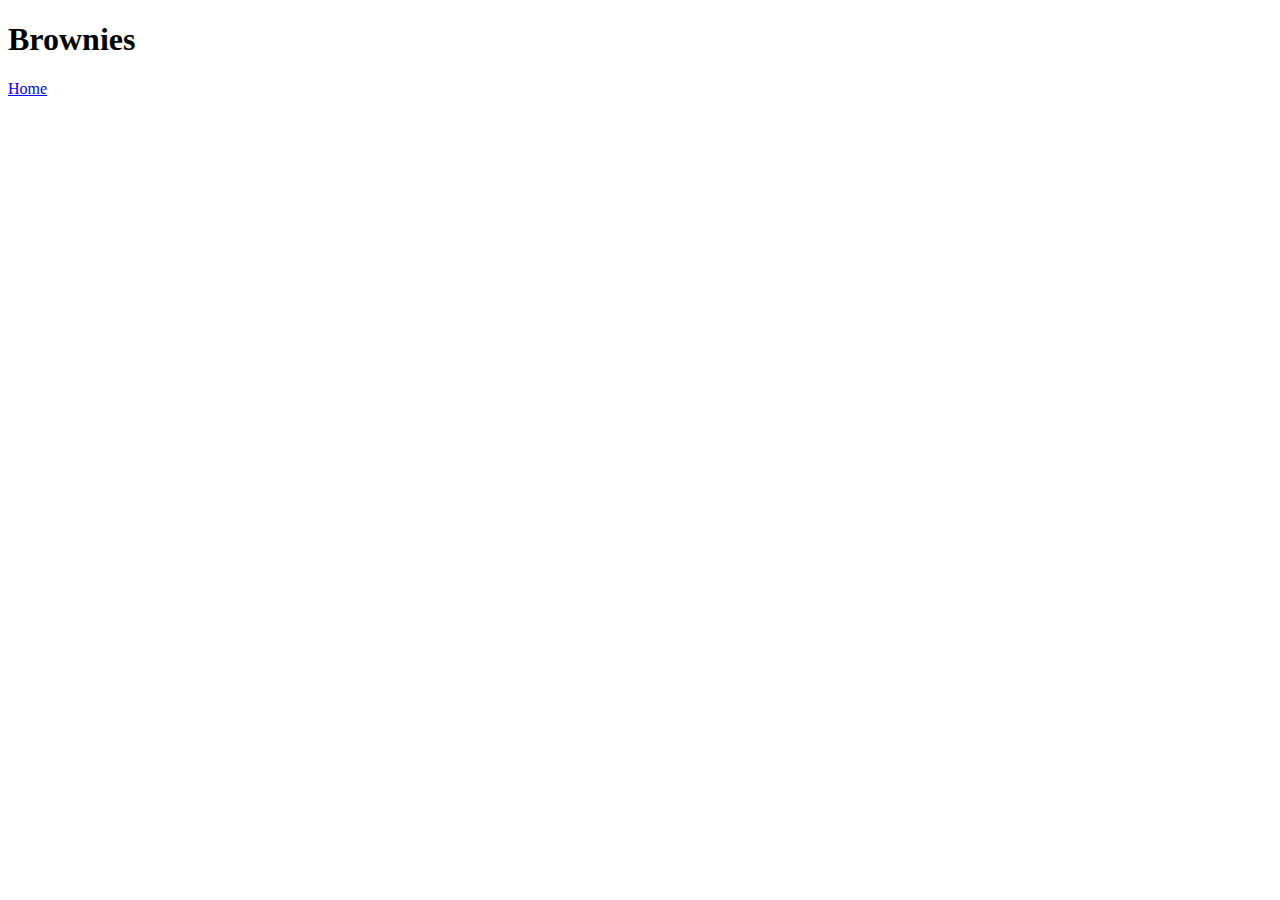
==== recipes/brownies.html @ 0313d92e "Create brownies.html and pizza.html. Update index.html" ====
<!DOCTYPE html>
<html lang="en">
    <head>
        <meta charset="UTF-8" />
        <meta http-equiv="X-UA-Compatible" content="IE=edge" />
        <meta name="viewport" content="width=device-width, initial-scale=1.0" />
        <title>Brownies</title>
    </head>
    <body>
        <h1>Brownies</h1>
        <p>
            <a href="../index.html">Home</a>
        </p>
    </body>
    </body>
</html>
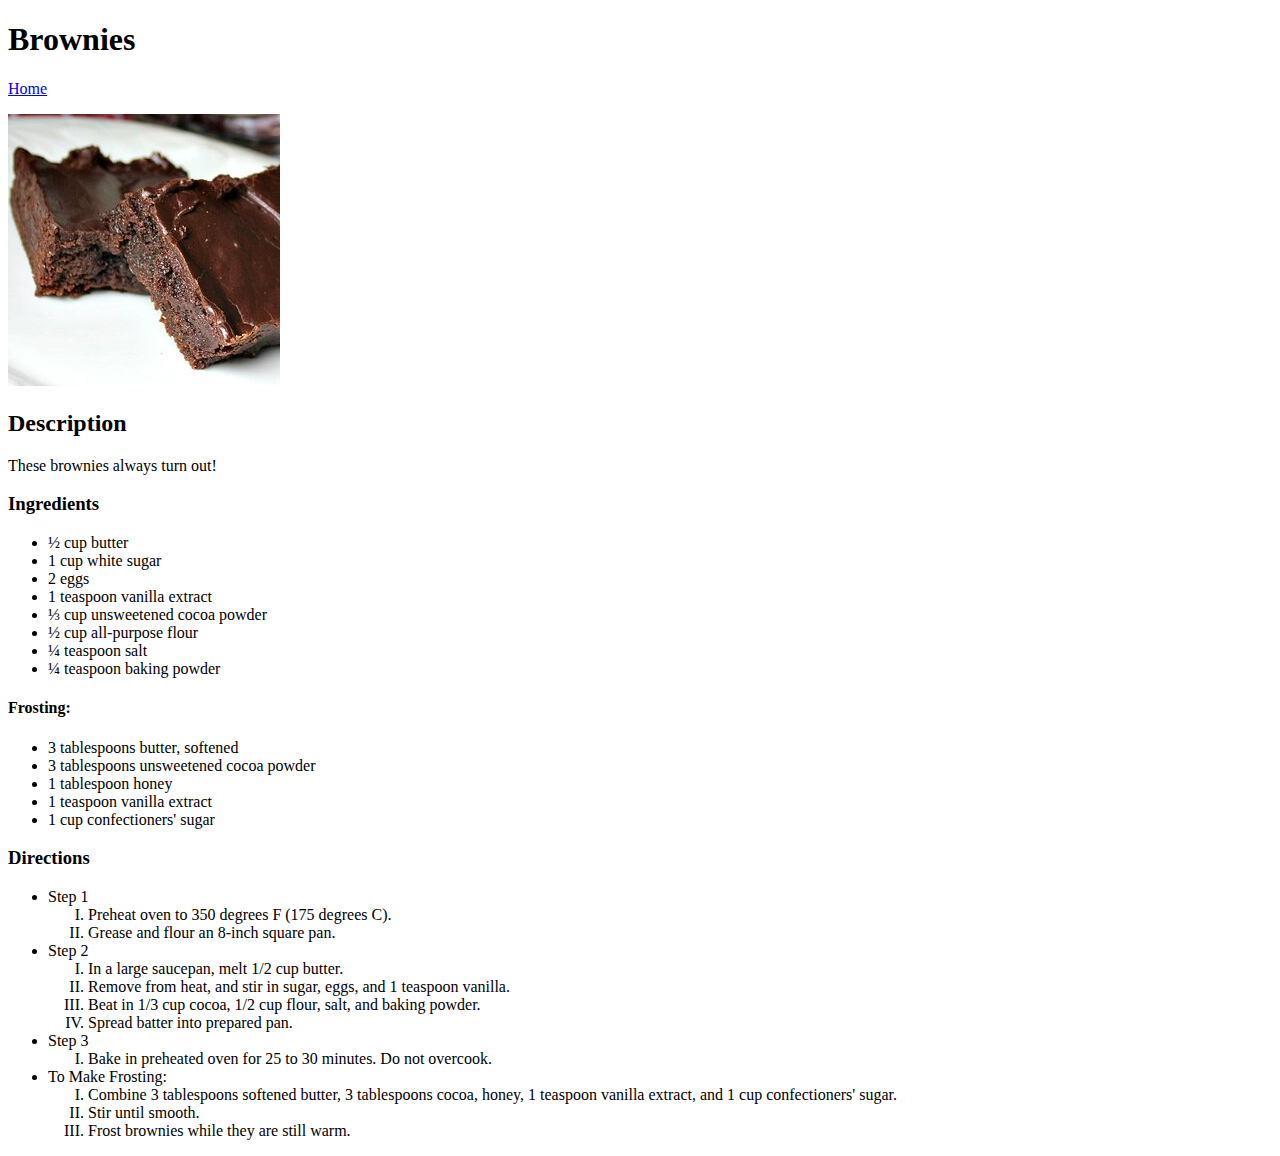
==== commit 7bbbd2dc: "Complete brownies.html and pizza.html" ====
--- a/recipes/brownies.html
+++ b/recipes/brownies.html
@@ -11,6 +11,63 @@
         <p>
             <a href="../index.html">Home</a>
         </p>
-    </body>
+        <img src="images/brownies.jpg" alt="Delicious Brownies" />
+
+        <h2>Description</h2>
+        <p>These brownies always turn out!</p>
+        <h3>Ingredients</h3>
+        <ul>
+            <li>½ cup butter</li>
+            <li>1 cup white sugar</li>
+            <li>2 eggs</li>
+            <li>1 teaspoon vanilla extract</li>
+            <li>⅓ cup unsweetened cocoa powder</li>
+            <li>½ cup all-purpose flour</li>
+            <li>¼ teaspoon salt</li>
+            <li>¼ teaspoon baking powder</li>
+        </ul>
+        <h4>Frosting:</h4>
+        <ul>
+            <li>3 tablespoons butter, softened</li>
+            <li>3 tablespoons unsweetened cocoa powder</li>
+            <li>1 tablespoon honey</li>
+            <li>1 teaspoon vanilla extract</li>
+            <li>1 cup confectioners' sugar</li>
+        </ul>
+        <h3>Directions</h3>
+        <ul>
+            <li>
+                Step 1
+                <ol type="I">
+                    <li>Preheat oven to 350 degrees F (175 degrees C).</li>
+                    <li>Grease and flour an 8-inch square pan.</li>
+                </ol>
+            </li>
+            <li>
+                Step 2
+                <ol type="I">
+                    <li>In a large saucepan, melt 1/2 cup butter.</li>
+                    <li>Remove from heat, and stir in sugar, eggs, and 1 teaspoon vanilla.</li>
+                    <li>Beat in 1/3 cup cocoa, 1/2 cup flour, salt, and baking powder.</li>
+                    <li>Spread batter into prepared pan.</li>
+                </ol>
+            </li>
+            <li>
+                Step 3
+                <ol type="I">
+                    <li>Bake in preheated oven for 25 to 30 minutes. Do not overcook.</li>
+                </ol>
+            </li>
+            <li>
+                To Make Frosting:
+                <ol type="I">
+                    <li>
+                        Combine 3 tablespoons softened butter, 3 tablespoons cocoa, honey, 1 teaspoon vanilla extract, and 1 cup confectioners' sugar.
+                    </li>
+                    <li>Stir until smooth.</li>
+                    <li>Frost brownies while they are still warm.</li>
+                </ol>
+            </li>
+        </ul>
     </body>
 </html>
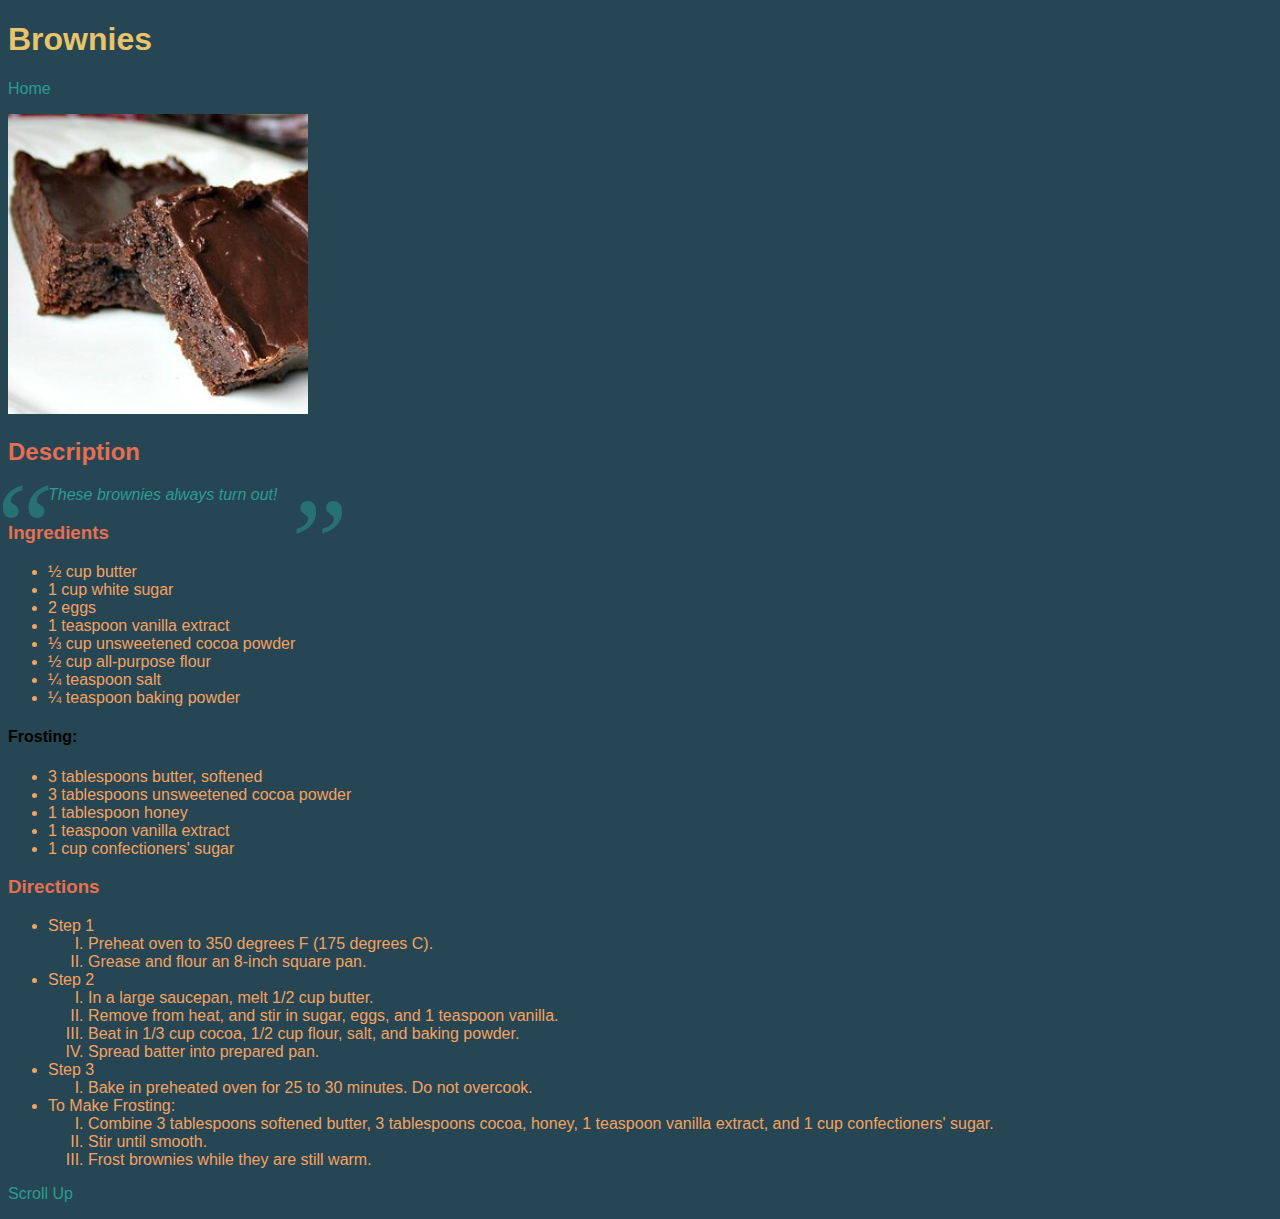
==== commit 78a0e9da: "Add styles with styles.css to pages" ====
--- a/recipes/brownies.html
+++ b/recipes/brownies.html
@@ -5,6 +5,7 @@
         <meta http-equiv="X-UA-Compatible" content="IE=edge" />
         <meta name="viewport" content="width=device-width, initial-scale=1.0" />
         <title>Brownies</title>
+        <link rel="stylesheet" href="../styles/styles.css" />
     </head>
     <body>
         <h1>Brownies</h1>
@@ -14,7 +15,9 @@
         <img src="images/brownies.jpg" alt="Delicious Brownies" />
 
         <h2>Description</h2>
-        <p>These brownies always turn out!</p>
+        <blockquote>
+            <p class="description">These brownies always turn out!</p>
+        </blockquote>
         <h3>Ingredients</h3>
         <ul>
             <li>½ cup butter</li>
@@ -69,5 +72,8 @@
                 </ol>
             </li>
         </ul>
+        <p>
+            <a href="#">Scroll Up</a>
+        </p>
     </body>
 </html>
--- a/styles/styles.css
+++ b/styles/styles.css
@@ -0,0 +1,48 @@
+* {
+    font-family: Arial, Helvetica, sans-serif;
+    background-color: #264653;
+    /* align-items: center; */
+}
+
+h1 {
+    color: #e9c46a;
+}
+
+li {
+    color: #f4a261;
+}
+
+a {
+    text-decoration: none;
+    color: #2a9d8f;
+}
+
+h2,
+h3 {
+    color: #e76f51;
+}
+
+img {
+    height: auto;
+    width: 300px;
+}
+
+.description {
+    font-style: italic;
+    color: #2a9d8f;
+}
+
+blockquote p::before,
+blockquote p::after {
+    content: '“';
+    font-family: Georgia;
+    font-size: 8rem;
+    margin: -2rem 0 0 -4rem;
+    position: absolute;
+    opacity: 0.5;
+}
+
+blockquote p::after {
+    content: '”';
+    margin: -1rem -4rem 0 0;
+}
